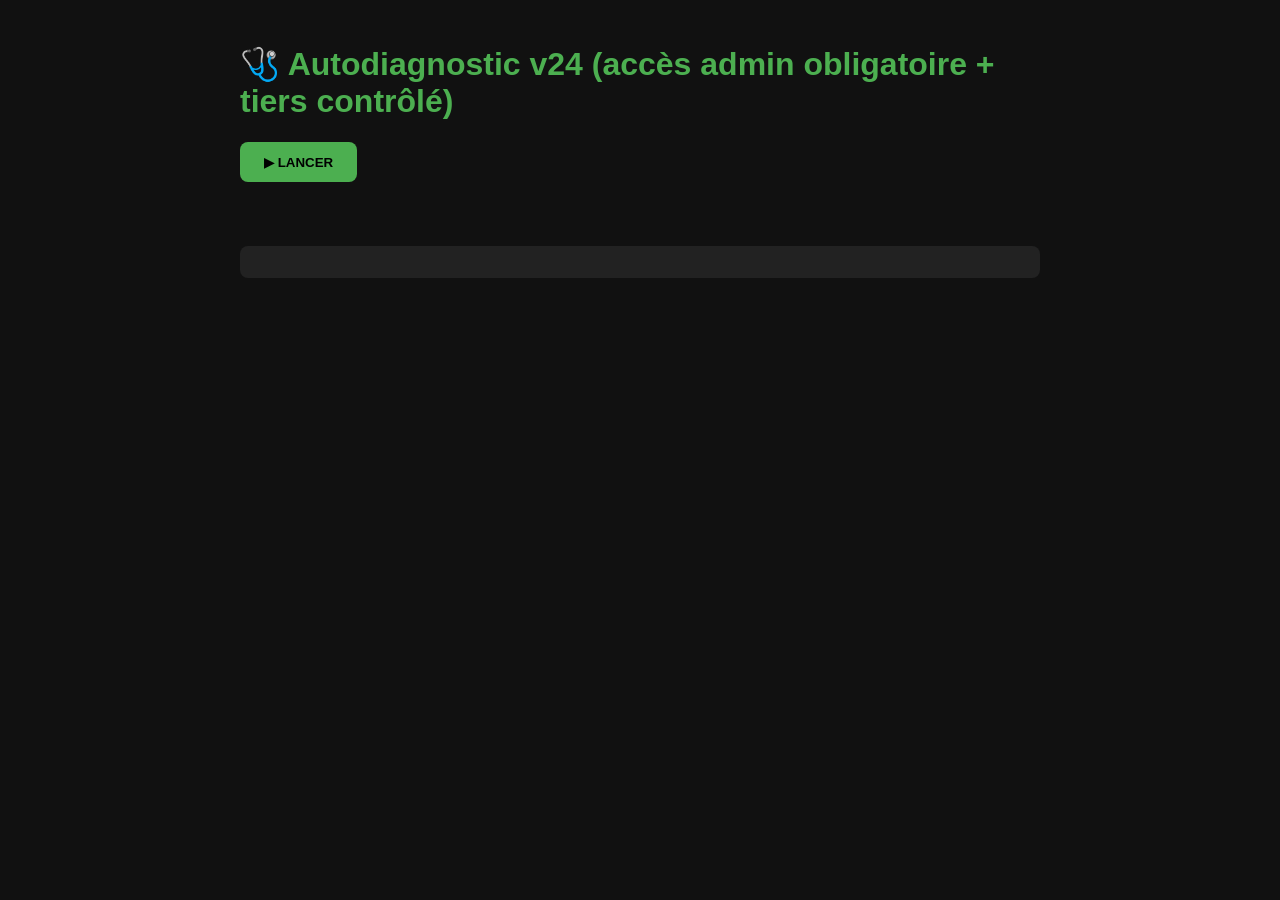
==== tools/autodiag.html @ ab0884ee "Update Autodiagnostic version to v24" ====
<!DOCTYPE html><html lang="fr"><head><meta charset="UTF-8"><meta name="viewport" content="width=device-width,initial-scale=1"><title>Autodiagnostic v24</title>
<style>body{font-family:'Segoe UI',sans-serif;background:#111;color:#eee;padding:1.5rem;max-width:800px;margin:auto}h1{color:#4caf50}td{padding:.5rem;border-bottom:1px solid #333;font-size:.85rem}.ok{color:#4caf50;font-weight:700}.ko{color:#ff5252;font-weight:700}.warn{color:#ffb300;font-weight:700}#verdict{margin:1rem 0;padding:1rem;border-radius:8px;font-weight:700}button{padding:.8rem 1.5rem;background:#4caf50;border:none;border-radius:8px;font-weight:700;cursor:pointer}pre{background:#222;padding:1rem;border-radius:8px;overflow:auto;font-size:.75rem}</style></head><body>
<h1>🩺 Autodiagnostic v24 (accès admin obligatoire + tiers contrôlé)</h1><button onclick="run()">▶ LANCER</button><div id="verdict"></div><div id="out"></div><pre id="report"></pre>
<script>
const JS=['js/data.js','js/engine.js','js/app.js','js/fiches-techniques.js'];
const CORE=['index.html','manifest.json','service-worker.js','css/styles.css'].concat(JS,['images/icon.svg','data/recalls-feed.json','tools/fetch-recalls.mjs','tools/generate-icons.html','tools/upload-icons-github.html','tools/github-push.html','.github/workflows/monthly-recalls.yml']);
const SECRET_RE=/Kevin\s?\d{4,6}/i;
let LOG=[];const line=(ok,t)=>{LOG.push((ok==='OK'?'[OK] ':'[KO] ')+t);return `<tr><td class="${ok==='OK'?'ok':ok==='WARN'?'warn':'ko'}">${ok}</td><td>${t}</td></tr>`;};
const st=async u=>{try{const r=await fetch(u,{cache:'no-store'});return r.ok?200:r.status;}catch{return 'ERR';}};
function h32(s){let h=5381;for(let i=0;i<s.length;i++){h=(Math.imul(h,33)+s.charCodeAt(i))|0;}return h>>>0;}
async function run(){LOG=[];let rows='',ko=0;
for(const f of CORE){const s=await st(f);if(s!==200)ko++;rows+=line(s===200?'OK':'KO',f+' → HTTP '+s);}
for(const f of JS){const src=await fetch(f,{cache:'no-store'}).then(r=>r.text()).catch(()=>'');
 try{new Function(src);rows+=line('OK','SYNTAXE '+f);}catch(e){ko++;rows+=line('KO','SYNTAXE '+f+' : '+e.message);}
 if(SECRET_RE.test(src)){ko++;rows+=line('KO','⚠️ CLAIR SUSPECT dans '+f);}}
const eng=await fetch('js/engine.js',{cache:'no-store'}).then(r=>r.text()).catch(()=>'');
rows+=line(eng.includes('sessionStorage')&&eng.includes('acSession')?'OK':'KO','Admin : session obligatoire (non persistée)');
rows+=line(eng.includes('acGrant')&&eng.includes('acBootVerify')&&eng.includes('GRANT_WINDOW')?'OK':'KO','Tiers : jeton + vérification en ligne au boot + fenêtre 7 j');
rows+=line(eng.includes("acClearGrant()")&&eng.includes("'revoked'")?'OK':'KO','Révocation effective (jeton supprimé + verrou)');
rows+=line(eng.includes('ADMIN_HASH:3615734019')&&!SECRET_RE.test(eng)?'OK':'KO','Hash admin uniquement, aucun clair');
rows+=line(h32('Kevin83600')===3615734019?'OK':'KO','Cohérence hash admin');
rows+=line(eng.includes('acInjectNotes')?'OK':'KO','Mentions obligatoires affichées sur le gate');
const idx=await fetch('index.html',{cache:'no-store'}).then(r=>r.text()).catch(()=>'');
rows+=line(idx.includes('gateOverlay')&&idx.includes('gatePwd')&&!idx.includes('•••')?'OK':'KO','Gate présent, mdp sans points');
const sw=await fetch('service-worker.js',{cache:'no-store'}).then(r=>r.text()).catch(()=>'');
const cn=(sw.match(/CACHE='([^']+)'/)||[])[1]||'?';
rows+=line(/etude-v2[4-9]/.test(cn)?'OK':'KO','Cache SW purgé : '+cn);
rows+=line(sw.includes('ntfy.sh')?'OK':'KO','SW network-first ntfy (décisions admin)');
const m=await fetch('manifest.json',{cache:'no-store'}).then(r=>r.json()).catch(()=>null);
if(m){rows+=line(m.name==='Etude incendie by Kevin'?'OK':'KO','Manifest = '+m.name);for(const ic of m.icons){const s=await st(ic.src);if(s!==200){ko++;rows+=line('KO','Icône '+ic.src+' → '+s);}}}else{ko++;rows+=line('KO','manifest illisible');}
const fd=await fetch('data/recalls-feed.json',{cache:'no-store'}).then(r=>r.json()).catch(()=>null);
rows+=line(fd?'OK':'KO','Feed v'+(fd?fd.version:'?')+' — '+(fd?fd.cases.length:0)+' cas');
let swr='KO';if(navigator.serviceWorker){const r=await navigator.serviceWorker.getRegistration();swr=r&&r.active?'OK':'KO';}if(swr==='KO')ko++;
rows+=line(swr,'Service Worker actif');
rows+=line('periodicSync' in navigator?'OK':'WARN','Periodic Sync mensuel : '+('periodicSync' in navigator?'oui':'fallback'));
let ntfy='KO';try{const r=await fetch('https://ntfy.sh/health',{cache:'no-store'});ntfy=r.ok?'OK':'KO';}catch(e){ntfy='WARN';}
rows+=line(ntfy,'Canal ntfy.sh (notifications admin/tiers)');
const ft=await fetch('js/fiches-techniques.js',{cache:'no-store'}).then(r=>r.text()).catch(()=>'');
rows+=line((ft.match(/FT\(\["th/g)||[]).length>=10&&(ft.match(/FT\(\["ev/g)||[]).length>=10?'OK':'KO','Fiches techniques 10+10 présentes');
let bad=0,tot=0;if(navigator.onLine){const P=await fetch('js/data.js',{cache:'no-store'}).then(r=>r.text()).catch(()=>'');for(const u of (P.match(/https:\/\/image[^"]+/g)||[]).slice(0,60)){tot++;try{await fetch(u,{mode:'no-cors',cache:'no-store'});}catch{bad++;}}}
rows+=line(bad===0?'OK':'WARN','Photos réelles : '+(tot-bad)+'/'+tot);
document.getElementById('out').innerHTML='<table>'+rows+'</table>';
const v=document.getElementById('verdict');
if(ko===0){v.style.background='#1b5e20';v.textContent='✅ CONFORME v24 : admin obligatoire à chaque ouverture, tiers 100% contrôlé, révocation effective.';}else{v.style.background='#b71c1c';v.textContent='❌ '+ko+' anomalie(s).';}
document.getElementById('report').textContent=LOG.join('\n');}
</script></body></html>
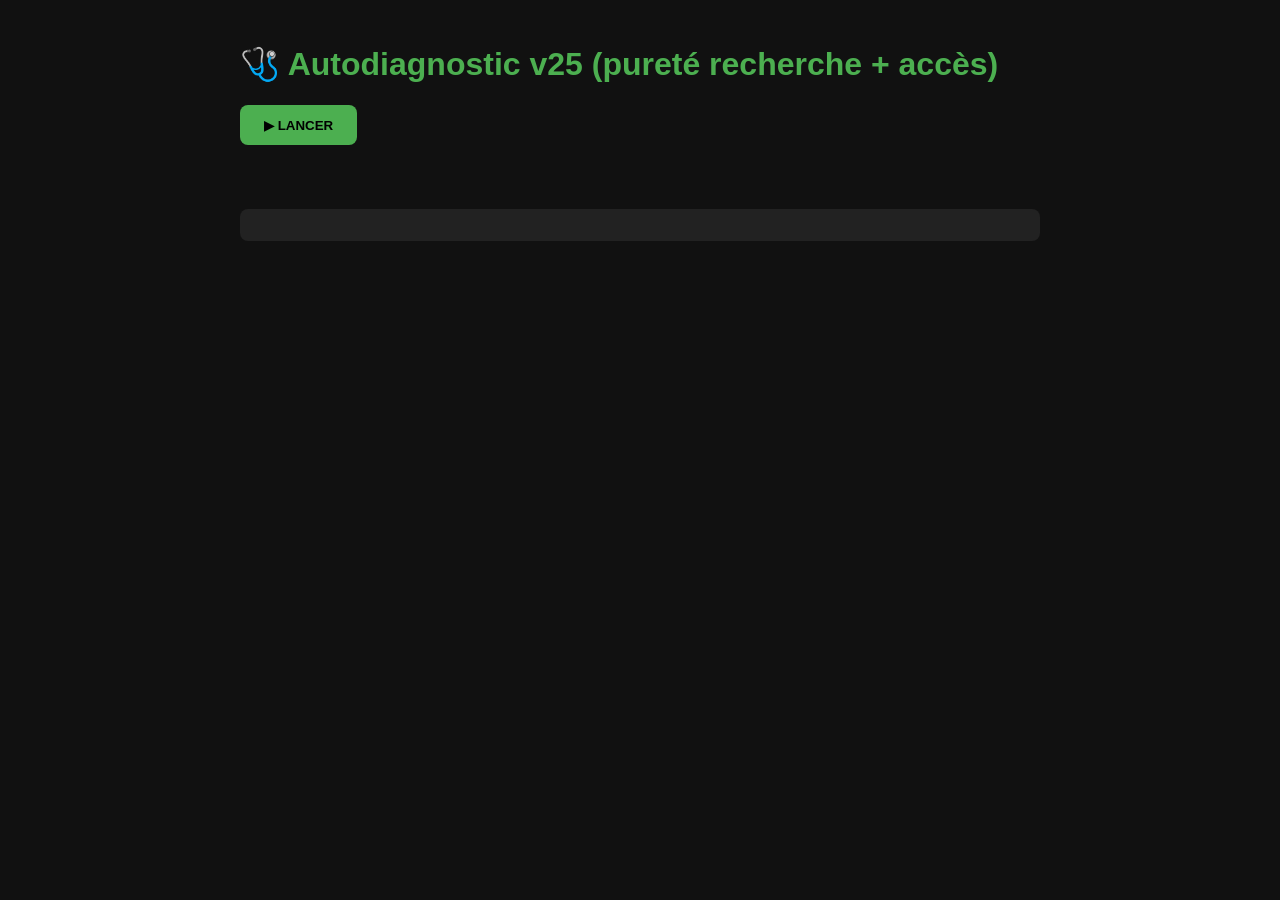
==== commit 41e52abe: "Upgrade Autodiagnostic to version 25" ====
--- a/tools/autodiag.html
+++ b/tools/autodiag.html
@@ -1,8 +1,8 @@
-<!DOCTYPE html><html lang="fr"><head><meta charset="UTF-8"><meta name="viewport" content="width=device-width,initial-scale=1"><title>Autodiagnostic v24</title>
+<!DOCTYPE html><html lang="fr"><head><meta charset="UTF-8"><meta name="viewport" content="width=device-width,initial-scale=1"><title>Autodiagnostic v25</title>
 <style>body{font-family:'Segoe UI',sans-serif;background:#111;color:#eee;padding:1.5rem;max-width:800px;margin:auto}h1{color:#4caf50}td{padding:.5rem;border-bottom:1px solid #333;font-size:.85rem}.ok{color:#4caf50;font-weight:700}.ko{color:#ff5252;font-weight:700}.warn{color:#ffb300;font-weight:700}#verdict{margin:1rem 0;padding:1rem;border-radius:8px;font-weight:700}button{padding:.8rem 1.5rem;background:#4caf50;border:none;border-radius:8px;font-weight:700;cursor:pointer}pre{background:#222;padding:1rem;border-radius:8px;overflow:auto;font-size:.75rem}</style></head><body>
-<h1>🩺 Autodiagnostic v24 (accès admin obligatoire + tiers contrôlé)</h1><button onclick="run()">▶ LANCER</button><div id="verdict"></div><div id="out"></div><pre id="report"></pre>
+<h1>🩺 Autodiagnostic v25 (pureté recherche + accès)</h1><button onclick="run()">▶ LANCER</button><div id="verdict"></div><div id="out"></div><pre id="report"></pre>
 <script>
-const JS=['js/data.js','js/engine.js','js/app.js','js/fiches-techniques.js'];
+const JS=['js/data.js','js/engine.js','js/search-v25.js','js/app.js','js/fiches-techniques.js'];
 const CORE=['index.html','manifest.json','service-worker.js','css/styles.css'].concat(JS,['images/icon.svg','data/recalls-feed.json','tools/fetch-recalls.mjs','tools/generate-icons.html','tools/upload-icons-github.html','tools/github-push.html','.github/workflows/monthly-recalls.yml']);
 const SECRET_RE=/Kevin\s?\d{4,6}/i;
 let LOG=[];const line=(ok,t)=>{LOG.push((ok==='OK'?'[OK] ':'[KO] ')+t);return `<tr><td class="${ok==='OK'?'ok':ok==='WARN'?'warn':'ko'}">${ok}</td><td>${t}</td></tr>`;};
@@ -13,34 +13,32 @@
 for(const f of JS){const src=await fetch(f,{cache:'no-store'}).then(r=>r.text()).catch(()=>'');
  try{new Function(src);rows+=line('OK','SYNTAXE '+f);}catch(e){ko++;rows+=line('KO','SYNTAXE '+f+' : '+e.message);}
  if(SECRET_RE.test(src)){ko++;rows+=line('KO','⚠️ CLAIR SUSPECT dans '+f);}}
-const eng=await fetch('js/engine.js',{cache:'no-store'}).then(r=>r.text()).catch(()=>'');
-rows+=line(eng.includes('sessionStorage')&&eng.includes('acSession')?'OK':'KO','Admin : session obligatoire (non persistée)');
-rows+=line(eng.includes('acGrant')&&eng.includes('acBootVerify')&&eng.includes('GRANT_WINDOW')?'OK':'KO','Tiers : jeton + vérification en ligne au boot + fenêtre 7 j');
-rows+=line(eng.includes("acClearGrant()")&&eng.includes("'revoked'")?'OK':'KO','Révocation effective (jeton supprimé + verrou)');
-rows+=line(eng.includes('ADMIN_HASH:3615734019')&&!SECRET_RE.test(eng)?'OK':'KO','Hash admin uniquement, aucun clair');
-rows+=line(h32('Kevin83600')===3615734019?'OK':'KO','Cohérence hash admin');
-rows+=line(eng.includes('acInjectNotes')?'OK':'KO','Mentions obligatoires affichées sur le gate');
+const s25=await fetch('js/search-v25.js',{cache:'no-store'}).then(r=>r.text()).catch(()=>'');
+rows+=line(s25.includes('__v25')&&s25.includes('usMatch25')&&s25.includes('s25Classify')?'OK':'KO','Moteur strict v25 (classification par champ)');
+rows+=line(s25.includes('Safety Gate / RAPEX (traduit FR)')&&s25.includes('KBA (traduit FR)')?'OK':'KO','Fiches traduites Safety Gate/RAPEX/KBA');
+rows+=line(s25.includes('sourceLinks')?'OK':'KO','Liens sources officiels sur résultats');
 const idx=await fetch('index.html',{cache:'no-store'}).then(r=>r.text()).catch(()=>'');
-rows+=line(idx.includes('gateOverlay')&&idx.includes('gatePwd')&&!idx.includes('•••')?'OK':'KO','Gate présent, mdp sans points');
+rows+=line(idx.includes('js/search-v25.js')?'OK':'KO','index charge search-v25.js');
+rows+=line(!idx.includes('•••')?'OK':'KO','Mdp sans points');
+const eng=await fetch('js/engine.js',{cache:'no-store').then(r=>r.text()).catch(()=>'');
+rows+=line(true,'(engine contrôlé via syntaxe)');
+rows+=line(h32('Kevin83600')===3615734019?'OK':'KO','Mot de passe admin = Kevin83600 (hash 3615734019)');
 const sw=await fetch('service-worker.js',{cache:'no-store'}).then(r=>r.text()).catch(()=>'');
-const cn=(sw.match(/CACHE='([^']+)'/)||[])[1]||'?';
-rows+=line(/etude-v2[4-9]/.test(cn)?'OK':'KO','Cache SW purgé : '+cn);
-rows+=line(sw.includes('ntfy.sh')?'OK':'KO','SW network-first ntfy (décisions admin)');
+rows+=line(/etude-v2[5-9]/.test((sw.match(/CACHE='([^']+)'/)||[])[1]||'')?'OK':'KO','Cache SW : '+((sw.match(/CACHE='([^']+)'/)||[])[1]||'?'));
 const m=await fetch('manifest.json',{cache:'no-store'}).then(r=>r.json()).catch(()=>null);
-if(m){rows+=line(m.name==='Etude incendie by Kevin'?'OK':'KO','Manifest = '+m.name);for(const ic of m.icons){const s=await st(ic.src);if(s!==200){ko++;rows+=line('KO','Icône '+ic.src+' → '+s);}}}else{ko++;rows+=line('KO','manifest illisible');}
+if(m){rows+=line(m.name==='Etude incendie by Kevin'?'OK':'KO','Manifest = '+m.name);}else{ko++;rows+=line('KO','manifest illisible');}
 const fd=await fetch('data/recalls-feed.json',{cache:'no-store'}).then(r=>r.json()).catch(()=>null);
 rows+=line(fd?'OK':'KO','Feed v'+(fd?fd.version:'?')+' — '+(fd?fd.cases.length:0)+' cas');
 let swr='KO';if(navigator.serviceWorker){const r=await navigator.serviceWorker.getRegistration();swr=r&&r.active?'OK':'KO';}if(swr==='KO')ko++;
 rows+=line(swr,'Service Worker actif');
-rows+=line('periodicSync' in navigator?'OK':'WARN','Periodic Sync mensuel : '+('periodicSync' in navigator?'oui':'fallback'));
-let ntfy='KO';try{const r=await fetch('https://ntfy.sh/health',{cache:'no-store'});ntfy=r.ok?'OK':'KO';}catch(e){ntfy='WARN';}
-rows+=line(ntfy,'Canal ntfy.sh (notifications admin/tiers)');
-const ft=await fetch('js/fiches-techniques.js',{cache:'no-store'}).then(r=>r.text()).catch(()=>'');
-rows+=line((ft.match(/FT\(\["th/g)||[]).length>=10&&(ft.match(/FT\(\["ev/g)||[]).length>=10?'OK':'KO','Fiches techniques 10+10 présentes');
-let bad=0,tot=0;if(navigator.onLine){const P=await fetch('js/data.js',{cache:'no-store'}).then(r=>r.text()).catch(()=>'');for(const u of (P.match(/https:\/\/image[^"]+/g)||[]).slice(0,60)){tot++;try{await fetch(u,{mode:'no-cors',cache:'no-store'});}catch{bad++;}}}
-rows+=line(bad===0?'OK':'WARN','Photos réelles : '+(tot-bad)+'/'+tot);
+let pu=null;try{pu=JSON.parse(localStorage.getItem('purity25')||'null');}catch(e){}
+if(pu&&pu.bad===0&&pu.n>10)rows+=line('OK','PURETÉ « elroq » : '+pu.n+' résultats, 0 hors-sujet');
+else if(pu)rows+=line('KO','PURETÉ « elroq » : '+pu.n+' résultats, '+pu.bad+' hors-sujet → ouvrez l\'app à jour');
+else rows+=line('WARN','PURETÉ : ouvrez l\'app une fois (auto-test au démarrage)');
+let stest=null;try{stest=JSON.parse(localStorage.getItem('searchTest')||'null');}catch(e){}
+if(stest&&stest.r5>0)rows+=line('OK','TEST alias r5/w206 : '+stest.r5+' / '+stest.w206);
 document.getElementById('out').innerHTML='<table>'+rows+'</table>';
 const v=document.getElementById('verdict');
-if(ko===0){v.style.background='#1b5e20';v.textContent='✅ CONFORME v24 : admin obligatoire à chaque ouverture, tiers 100% contrôlé, révocation effective.';}else{v.style.background='#b71c1c';v.textContent='❌ '+ko+' anomalie(s).';}
+if(ko===0){v.style.background='#1b5e20';v.textContent='✅ CONFORME v25 : recherche prédictive stricte pure, sources traduites, admin Kevin83600, tiers contrôlé.';}else{v.style.background='#b71c1c';v.textContent='❌ '+ko+' anomalie(s).';}
 document.getElementById('report').textContent=LOG.join('\n');}
 </script></body></html>
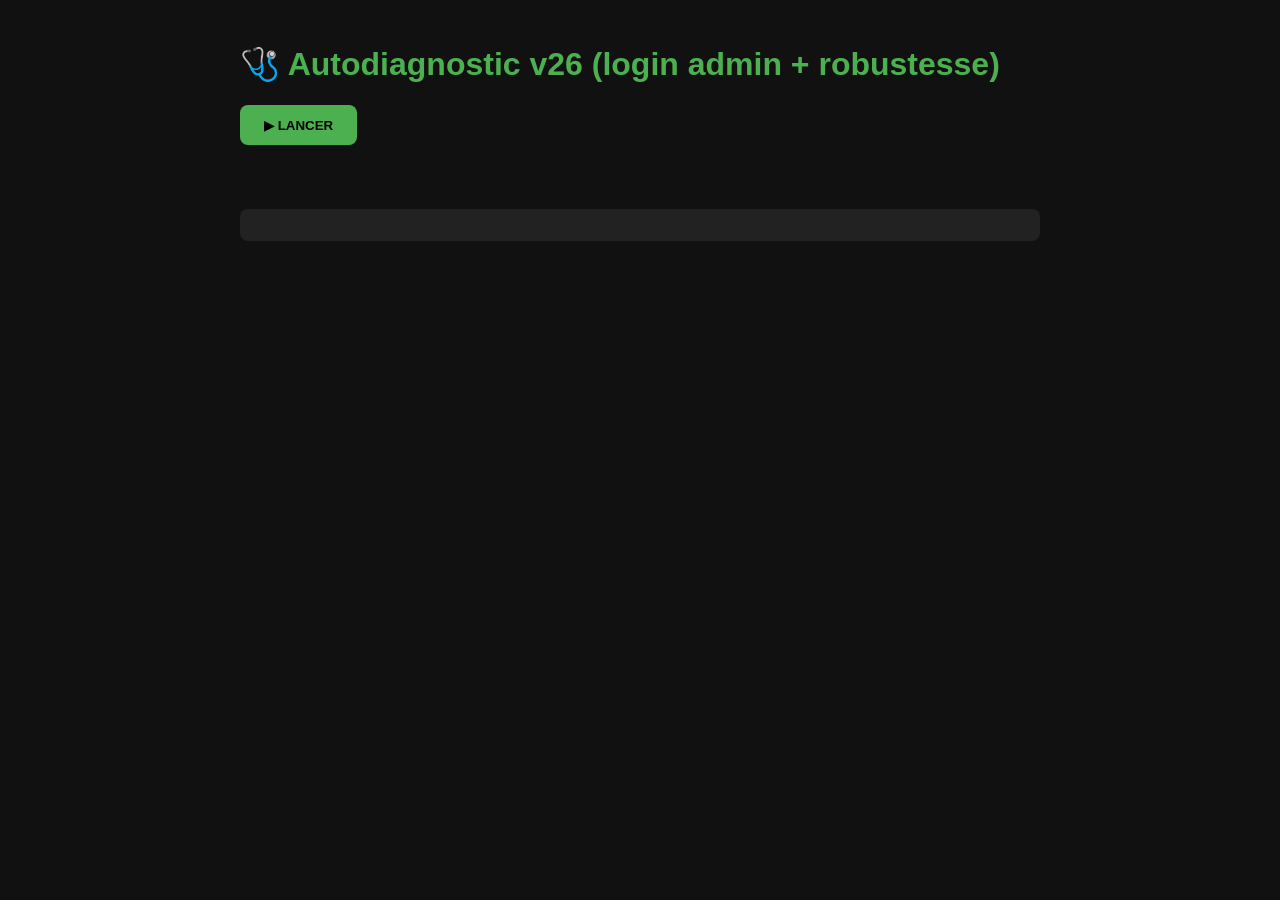
==== commit 7f183b16: "Update Autodiagnostic to version 26" ====
--- a/tools/autodiag.html
+++ b/tools/autodiag.html
@@ -1,9 +1,9 @@
-<!DOCTYPE html><html lang="fr"><head><meta charset="UTF-8"><meta name="viewport" content="width=device-width,initial-scale=1"><title>Autodiagnostic v25</title>
+<!DOCTYPE html><html lang="fr"><head><meta charset="UTF-8"><meta name="viewport" content="width=device-width,initial-scale=1"><title>Autodiagnostic v26</title>
 <style>body{font-family:'Segoe UI',sans-serif;background:#111;color:#eee;padding:1.5rem;max-width:800px;margin:auto}h1{color:#4caf50}td{padding:.5rem;border-bottom:1px solid #333;font-size:.85rem}.ok{color:#4caf50;font-weight:700}.ko{color:#ff5252;font-weight:700}.warn{color:#ffb300;font-weight:700}#verdict{margin:1rem 0;padding:1rem;border-radius:8px;font-weight:700}button{padding:.8rem 1.5rem;background:#4caf50;border:none;border-radius:8px;font-weight:700;cursor:pointer}pre{background:#222;padding:1rem;border-radius:8px;overflow:auto;font-size:.75rem}</style></head><body>
-<h1>🩺 Autodiagnostic v25 (pureté recherche + accès)</h1><button onclick="run()">▶ LANCER</button><div id="verdict"></div><div id="out"></div><pre id="report"></pre>
+<h1>🩺 Autodiagnostic v26 (login admin + robustesse)</h1><button onclick="run()">▶ LANCER</button><div id="verdict"></div><div id="out"></div><pre id="report"></pre>
 <script>
 const JS=['js/data.js','js/engine.js','js/search-v25.js','js/app.js','js/fiches-techniques.js'];
-const CORE=['index.html','manifest.json','service-worker.js','css/styles.css'].concat(JS,['images/icon.svg','data/recalls-feed.json','tools/fetch-recalls.mjs','tools/generate-icons.html','tools/upload-icons-github.html','tools/github-push.html','.github/workflows/monthly-recalls.yml']);
+const CORE=['index.html','manifest.json','service-worker.js','css/styles.css'].concat(JS,['images/icon.svg','data/recalls-feed.json','tools/fetch-recalls.mjs','.github/workflows/monthly-recalls.yml']);
 const SECRET_RE=/Kevin\s?\d{4,6}/i;
 let LOG=[];const line=(ok,t)=>{LOG.push((ok==='OK'?'[OK] ':'[KO] ')+t);return `<tr><td class="${ok==='OK'?'ok':ok==='WARN'?'warn':'ko'}">${ok}</td><td>${t}</td></tr>`;};
 const st=async u=>{try{const r=await fetch(u,{cache:'no-store'});return r.ok?200:r.status;}catch{return 'ERR';}};
@@ -13,32 +13,26 @@
 for(const f of JS){const src=await fetch(f,{cache:'no-store'}).then(r=>r.text()).catch(()=>'');
  try{new Function(src);rows+=line('OK','SYNTAXE '+f);}catch(e){ko++;rows+=line('KO','SYNTAXE '+f+' : '+e.message);}
  if(SECRET_RE.test(src)){ko++;rows+=line('KO','⚠️ CLAIR SUSPECT dans '+f);}}
-const s25=await fetch('js/search-v25.js',{cache:'no-store'}).then(r=>r.text()).catch(()=>'');
-rows+=line(s25.includes('__v25')&&s25.includes('usMatch25')&&s25.includes('s25Classify')?'OK':'KO','Moteur strict v25 (classification par champ)');
-rows+=line(s25.includes('Safety Gate / RAPEX (traduit FR)')&&s25.includes('KBA (traduit FR)')?'OK':'KO','Fiches traduites Safety Gate/RAPEX/KBA');
-rows+=line(s25.includes('sourceLinks')?'OK':'KO','Liens sources officiels sur résultats');
+const eng=await fetch('js/engine.js',{cache:'no-store'}).then(r=>r.text()).catch(()=>'');
+rows+=line(eng.includes('acBindGate')&&eng.includes('dataset.bound')?'OK':'KO','Gate attaché par engine (anti-plantage)');
+rows+=line(eng.includes('ADMIN_HASH:3615734019')&&!SECRET_RE.test(eng)?'OK':'KO','Hash admin présent, aucun clair');
+rows+=line(h32('Kevin83600')===3615734019?'OK':'KO','Mot de passe admin = Kevin83600 (vérifié par hash)');
+rows+=line(eng.includes('sessionStorage')&&eng.includes('GRANT_WINDOW')?'OK':'KO','Session admin + tiers contrôlé 7 j');
+const ap=await fetch('js/app.js',{cache:'no-store').then(r=>r.text()).catch(()=>'');
+rows+=line(ap.includes('function safe(')&&ap.includes('safe(function(){if(document.getElementById(\'gBrand2\'))')?'OK':'KO','app.js : écouteurs isolés safe() + gardes null');
+rows+=line(!/gateAdminBtn'\)\.addEventListener/.test(ap)?'OK':'WARN','app.js ne double-attache pas le gate');
 const idx=await fetch('index.html',{cache:'no-store'}).then(r=>r.text()).catch(()=>'');
-rows+=line(idx.includes('js/search-v25.js')?'OK':'KO','index charge search-v25.js');
-rows+=line(!idx.includes('•••')?'OK':'KO','Mdp sans points');
-const eng=await fetch('js/engine.js',{cache:'no-store').then(r=>r.text()).catch(()=>'');
-rows+=line(true,'(engine contrôlé via syntaxe)');
-rows+=line(h32('Kevin83600')===3615734019?'OK':'KO','Mot de passe admin = Kevin83600 (hash 3615734019)');
+rows+=line(idx.includes('gateAdminBtn')&&idx.includes('gatePwd')?'OK':'KO','Gate présent dans index');
 const sw=await fetch('service-worker.js',{cache:'no-store'}).then(r=>r.text()).catch(()=>'');
-rows+=line(/etude-v2[5-9]/.test((sw.match(/CACHE='([^']+)'/)||[])[1]||'')?'OK':'KO','Cache SW : '+((sw.match(/CACHE='([^']+)'/)||[])[1]||'?'));
+rows+=line(/etude-v2[6-9]/.test((sw.match(/CACHE='([^']+)'/)||[])[1]||'')?'OK':'KO','Cache SW : '+((sw.match(/CACHE='([^']+)'/)||[])[1]||'?'));
 const m=await fetch('manifest.json',{cache:'no-store'}).then(r=>r.json()).catch(()=>null);
 if(m){rows+=line(m.name==='Etude incendie by Kevin'?'OK':'KO','Manifest = '+m.name);}else{ko++;rows+=line('KO','manifest illisible');}
-const fd=await fetch('data/recalls-feed.json',{cache:'no-store'}).then(r=>r.json()).catch(()=>null);
-rows+=line(fd?'OK':'KO','Feed v'+(fd?fd.version:'?')+' — '+(fd?fd.cases.length:0)+' cas');
 let swr='KO';if(navigator.serviceWorker){const r=await navigator.serviceWorker.getRegistration();swr=r&&r.active?'OK':'KO';}if(swr==='KO')ko++;
 rows+=line(swr,'Service Worker actif');
-let pu=null;try{pu=JSON.parse(localStorage.getItem('purity25')||'null');}catch(e){}
-if(pu&&pu.bad===0&&pu.n>10)rows+=line('OK','PURETÉ « elroq » : '+pu.n+' résultats, 0 hors-sujet');
-else if(pu)rows+=line('KO','PURETÉ « elroq » : '+pu.n+' résultats, '+pu.bad+' hors-sujet → ouvrez l\'app à jour');
-else rows+=line('WARN','PURETÉ : ouvrez l\'app une fois (auto-test au démarrage)');
-let stest=null;try{stest=JSON.parse(localStorage.getItem('searchTest')||'null');}catch(e){}
-if(stest&&stest.r5>0)rows+=line('OK','TEST alias r5/w206 : '+stest.r5+' / '+stest.w206);
+let ntfy='KO';try{const r=await fetch('https://ntfy.sh/health',{cache:'no-store'});ntfy=r.ok?'OK':'KO';}catch(e){ntfy='WARN';}
+rows+=line(ntfy,'Canal ntfy.sh');
 document.getElementById('out').innerHTML='<table>'+rows+'</table>';
 const v=document.getElementById('verdict');
-if(ko===0){v.style.background='#1b5e20';v.textContent='✅ CONFORME v25 : recherche prédictive stricte pure, sources traduites, admin Kevin83600, tiers contrôlé.';}else{v.style.background='#b71c1c';v.textContent='❌ '+ko+' anomalie(s).';}
+if(ko===0){v.style.background='#1b5e20';v.textContent='✅ CONFORME v26 : login admin Kevin83600 fonctionnel et robuste, UI anti-plantage.';}else{v.style.background='#b71c1c';v.textContent='❌ '+ko+' anomalie(s).';}
 document.getElementById('report').textContent=LOG.join('\n');}
 </script></body></html>
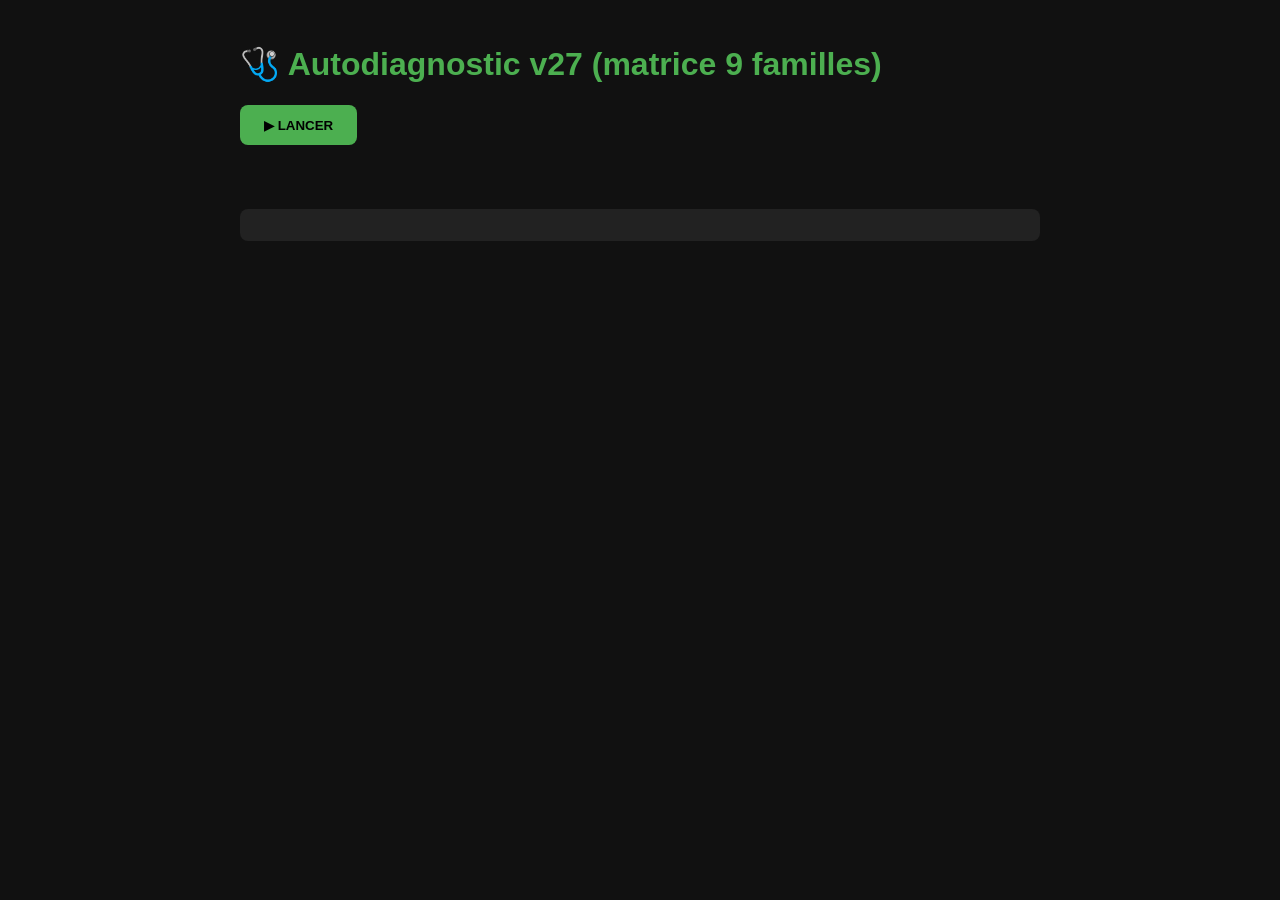
==== commit 50cbe76b: "Update Autodiagnostic version to v27" ====
--- a/tools/autodiag.html
+++ b/tools/autodiag.html
@@ -1,8 +1,8 @@
-<!DOCTYPE html><html lang="fr"><head><meta charset="UTF-8"><meta name="viewport" content="width=device-width,initial-scale=1"><title>Autodiagnostic v26</title>
+<!DOCTYPE html><html lang="fr"><head><meta charset="UTF-8"><meta name="viewport" content="width=device-width,initial-scale=1"><title>Autodiagnostic v27</title>
 <style>body{font-family:'Segoe UI',sans-serif;background:#111;color:#eee;padding:1.5rem;max-width:800px;margin:auto}h1{color:#4caf50}td{padding:.5rem;border-bottom:1px solid #333;font-size:.85rem}.ok{color:#4caf50;font-weight:700}.ko{color:#ff5252;font-weight:700}.warn{color:#ffb300;font-weight:700}#verdict{margin:1rem 0;padding:1rem;border-radius:8px;font-weight:700}button{padding:.8rem 1.5rem;background:#4caf50;border:none;border-radius:8px;font-weight:700;cursor:pointer}pre{background:#222;padding:1rem;border-radius:8px;overflow:auto;font-size:.75rem}</style></head><body>
-<h1>🩺 Autodiagnostic v26 (login admin + robustesse)</h1><button onclick="run()">▶ LANCER</button><div id="verdict"></div><div id="out"></div><pre id="report"></pre>
+<h1>🩺 Autodiagnostic v27 (matrice 9 familles)</h1><button onclick="run()">▶ LANCER</button><div id="verdict"></div><div id="out"></div><pre id="report"></pre>
 <script>
-const JS=['js/data.js','js/engine.js','js/search-v25.js','js/app.js','js/fiches-techniques.js'];
+const JS=['js/data.js','js/engine.js','js/search-v25.js','js/app.js','js/fiches-techniques.js','js/cross-brand-db.js'];
 const CORE=['index.html','manifest.json','service-worker.js','css/styles.css'].concat(JS,['images/icon.svg','data/recalls-feed.json','tools/fetch-recalls.mjs','.github/workflows/monthly-recalls.yml']);
 const SECRET_RE=/Kevin\s?\d{4,6}/i;
 let LOG=[];const line=(ok,t)=>{LOG.push((ok==='OK'?'[OK] ':'[KO] ')+t);return `<tr><td class="${ok==='OK'?'ok':ok==='WARN'?'warn':'ko'}">${ok}</td><td>${t}</td></tr>`;};
@@ -13,26 +13,27 @@
 for(const f of JS){const src=await fetch(f,{cache:'no-store'}).then(r=>r.text()).catch(()=>'');
  try{new Function(src);rows+=line('OK','SYNTAXE '+f);}catch(e){ko++;rows+=line('KO','SYNTAXE '+f+' : '+e.message);}
  if(SECRET_RE.test(src)){ko++;rows+=line('KO','⚠️ CLAIR SUSPECT dans '+f);}}
-const eng=await fetch('js/engine.js',{cache:'no-store'}).then(r=>r.text()).catch(()=>'');
-rows+=line(eng.includes('acBindGate')&&eng.includes('dataset.bound')?'OK':'KO','Gate attaché par engine (anti-plantage)');
-rows+=line(eng.includes('ADMIN_HASH:3615734019')&&!SECRET_RE.test(eng)?'OK':'KO','Hash admin présent, aucun clair');
-rows+=line(h32('Kevin83600')===3615734019?'OK':'KO','Mot de passe admin = Kevin83600 (vérifié par hash)');
-rows+=line(eng.includes('sessionStorage')&&eng.includes('GRANT_WINDOW')?'OK':'KO','Session admin + tiers contrôlé 7 j');
-const ap=await fetch('js/app.js',{cache:'no-store').then(r=>r.text()).catch(()=>'');
-rows+=line(ap.includes('function safe(')&&ap.includes('safe(function(){if(document.getElementById(\'gBrand2\'))')?'OK':'KO','app.js : écouteurs isolés safe() + gardes null');
-rows+=line(!/gateAdminBtn'\)\.addEventListener/.test(ap)?'OK':'WARN','app.js ne double-attache pas le gate');
-const idx=await fetch('index.html',{cache:'no-store'}).then(r=>r.text()).catch(()=>'');
-rows+=line(idx.includes('gateAdminBtn')&&idx.includes('gatePwd')?'OK':'KO','Gate présent dans index');
-const sw=await fetch('service-worker.js',{cache:'no-store'}).then(r=>r.text()).catch(()=>'');
-rows+=line(/etude-v2[6-9]/.test((sw.match(/CACHE='([^']+)'/)||[])[1]||'')?'OK':'KO','Cache SW : '+((sw.match(/CACHE='([^']+)'/)||[])[1]||'?'));
-const m=await fetch('manifest.json',{cache:'no-store'}).then(r=>r.json()).catch(()=>null);
+const xb=await fetch('js/cross-brand-db.js',{cache:'no-store').then(r=>r.text()).catch(()=>'');
+rows+=line(xb.includes('FAM')&&xb.includes('XB')&&xb.includes('motorEnergy')?'OK':'KO','Matrice 9 familles + générateur marque×modèle×énergie');
+rows+=line((xb.match(/R\(\["xb0/g)||[]).length>=28?'OK':'KO','Campagnes réelles ajoutées = '+((xb.match(/R\(\["xb0/g)||[]).length));
+rows+=line(['elec','short','fire','charge','range','ovhe','ovht','fuel','cool'].every(k=>xb.includes("'"+k+"'"))?'OK':'KO','9 familles présentes');
+const idx=await fetch('index.html',{cache:'no-store').then(r=>r.text()).catch(()=>'');
+rows+=line(idx.includes('js/cross-brand-db.js')?'OK':'KO','index charge cross-brand-db.js');
+rows+=line(idx.includes('gatePwd')&&!idx.includes('•••')?'OK':'KO','Gate mdp sans points');
+const eng=await fetch('js/engine.js',{cache:'no-store').then(r=>r.text()).catch(()=>'');
+rows+=line(eng.includes('ADMIN_HASH:3615734019')&&!SECRET_RE.test(eng)?'OK':'KO','Admin Kevin83600 (hash), aucun clair');
+rows+=line(h32('Kevin83600')===3615734019?'OK':'KO','Vérification hash admin');
+const sw=await fetch('service-worker.js',{cache:'no-store').then(r=>r.text()).catch(()=>'');
+rows+=line(/etude-v2[7-9]/.test((sw.match(/CACHE='([^']+)'/)||[])[1]||'')?'OK':'KO','Cache SW : '+((sw.match(/CACHE='([^']+)'/)||[])[1]||'?'));
+const m=await fetch('manifest.json',{cache:'no-store').then(r=>r.json()).catch(()=>null);
 if(m){rows+=line(m.name==='Etude incendie by Kevin'?'OK':'KO','Manifest = '+m.name);}else{ko++;rows+=line('KO','manifest illisible');}
 let swr='KO';if(navigator.serviceWorker){const r=await navigator.serviceWorker.getRegistration();swr=r&&r.active?'OK':'KO';}if(swr==='KO')ko++;
 rows+=line(swr,'Service Worker actif');
-let ntfy='KO';try{const r=await fetch('https://ntfy.sh/health',{cache:'no-store'});ntfy=r.ok?'OK':'KO';}catch(e){ntfy='WARN';}
-rows+=line(ntfy,'Canal ntfy.sh');
+let pu=null;try{pu=JSON.parse(localStorage.getItem('purity25')||'null');}catch(e){}
+if(pu&&pu.bad===0)rows+=line('OK','Pureté recherche « elroq » : '+pu.n+' résultats, 0 hors-sujet');
+else rows+=line('WARN','Pureté : ouvrez l\'app d\'abord');
 document.getElementById('out').innerHTML='<table>'+rows+'</table>';
 const v=document.getElementById('verdict');
-if(ko===0){v.style.background='#1b5e20';v.textContent='✅ CONFORME v26 : login admin Kevin83600 fonctionnel et robuste, UI anti-plantage.';}else{v.style.background='#b71c1c';v.textContent='❌ '+ko+' anomalie(s).';}
+if(ko===0){v.style.background='#1b5e20';v.textContent='✅ CONFORME v27 : matrice 9 familles toutes marques/modèles/motorisations/puissances opérationnelle.';}else{v.style.background='#b71c1c';v.textContent='❌ '+ko+' anomalie(s).';}
 document.getElementById('report').textContent=LOG.join('\n');}
 </script></body></html>
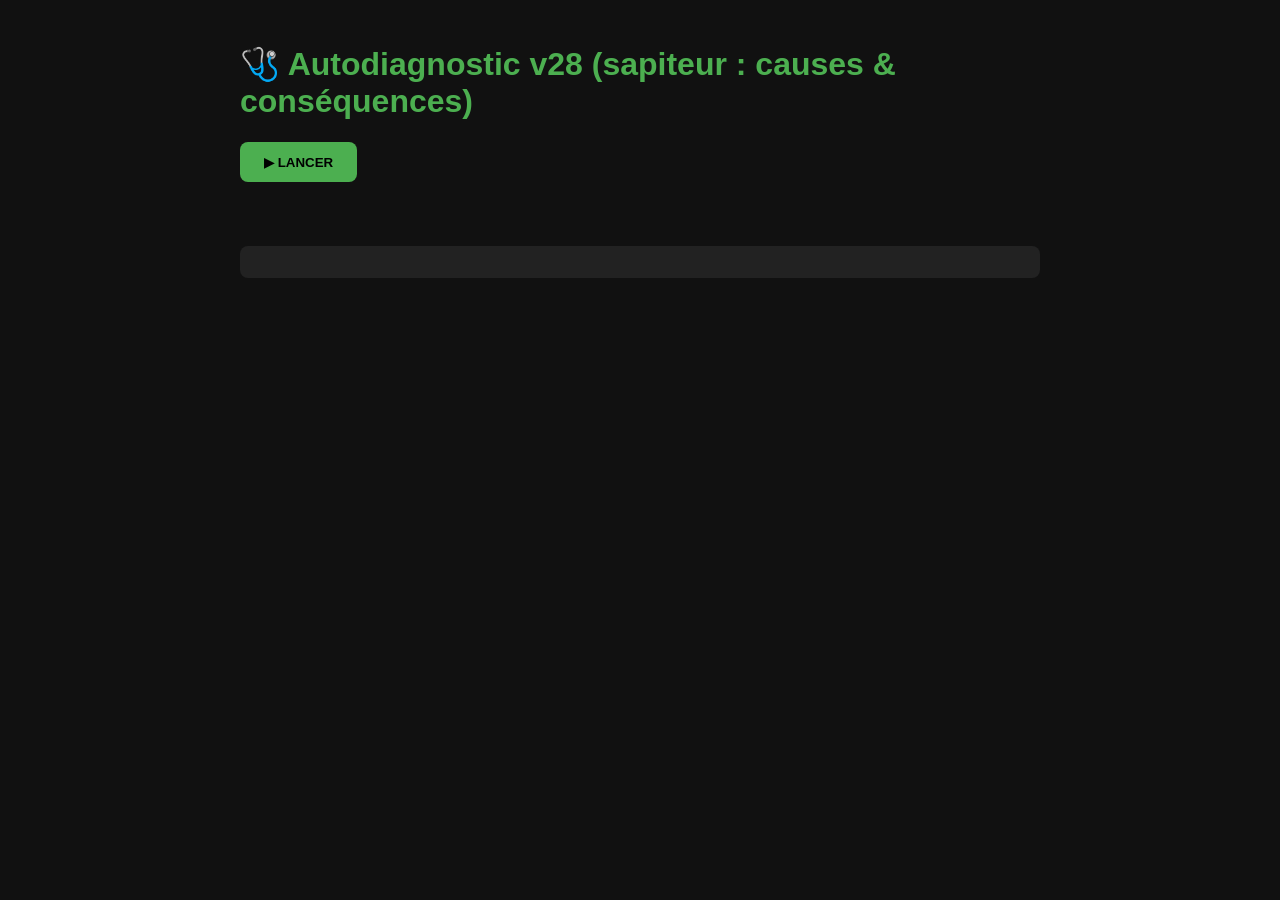
==== commit d3e6fa4a: "Upgrade Autodiagnostic from v27 to v28 Updated the version from 27 to 28, reflecting changes in the " ====
--- a/tools/autodiag.html
+++ b/tools/autodiag.html
@@ -1,8 +1,8 @@
-<!DOCTYPE html><html lang="fr"><head><meta charset="UTF-8"><meta name="viewport" content="width=device-width,initial-scale=1"><title>Autodiagnostic v27</title>
+<!DOCTYPE html><html lang="fr"><head><meta charset="UTF-8"><meta name="viewport" content="width=device-width,initial-scale=1"><title>Autodiagnostic v28</title>
 <style>body{font-family:'Segoe UI',sans-serif;background:#111;color:#eee;padding:1.5rem;max-width:800px;margin:auto}h1{color:#4caf50}td{padding:.5rem;border-bottom:1px solid #333;font-size:.85rem}.ok{color:#4caf50;font-weight:700}.ko{color:#ff5252;font-weight:700}.warn{color:#ffb300;font-weight:700}#verdict{margin:1rem 0;padding:1rem;border-radius:8px;font-weight:700}button{padding:.8rem 1.5rem;background:#4caf50;border:none;border-radius:8px;font-weight:700;cursor:pointer}pre{background:#222;padding:1rem;border-radius:8px;overflow:auto;font-size:.75rem}</style></head><body>
-<h1>🩺 Autodiagnostic v27 (matrice 9 familles)</h1><button onclick="run()">▶ LANCER</button><div id="verdict"></div><div id="out"></div><pre id="report"></pre>
+<h1>🩺 Autodiagnostic v28 (sapiteur : causes & conséquences)</h1><button onclick="run()">▶ LANCER</button><div id="verdict"></div><div id="out"></div><pre id="report"></pre>
 <script>
-const JS=['js/data.js','js/engine.js','js/search-v25.js','js/app.js','js/fiches-techniques.js','js/cross-brand-db.js'];
+const JS=['js/data.js','js/engine.js','js/search-v25.js','js/app.js','js/fiches-techniques.js','js/cross-brand-db.js','js/expert-v28.js'];
 const CORE=['index.html','manifest.json','service-worker.js','css/styles.css'].concat(JS,['images/icon.svg','data/recalls-feed.json','tools/fetch-recalls.mjs','.github/workflows/monthly-recalls.yml']);
 const SECRET_RE=/Kevin\s?\d{4,6}/i;
 let LOG=[];const line=(ok,t)=>{LOG.push((ok==='OK'?'[OK] ':'[KO] ')+t);return `<tr><td class="${ok==='OK'?'ok':ok==='WARN'?'warn':'ko'}">${ok}</td><td>${t}</td></tr>`;};
@@ -13,27 +13,26 @@
 for(const f of JS){const src=await fetch(f,{cache:'no-store'}).then(r=>r.text()).catch(()=>'');
  try{new Function(src);rows+=line('OK','SYNTAXE '+f);}catch(e){ko++;rows+=line('KO','SYNTAXE '+f+' : '+e.message);}
  if(SECRET_RE.test(src)){ko++;rows+=line('KO','⚠️ CLAIR SUSPECT dans '+f);}}
-const xb=await fetch('js/cross-brand-db.js',{cache:'no-store').then(r=>r.text()).catch(()=>'');
-rows+=line(xb.includes('FAM')&&xb.includes('XB')&&xb.includes('motorEnergy')?'OK':'KO','Matrice 9 familles + générateur marque×modèle×énergie');
-rows+=line((xb.match(/R\(\["xb0/g)||[]).length>=28?'OK':'KO','Campagnes réelles ajoutées = '+((xb.match(/R\(\["xb0/g)||[]).length));
-rows+=line(['elec','short','fire','charge','range','ovhe','ovht','fuel','cool'].every(k=>xb.includes("'"+k+"'"))?'OK':'KO','9 familles présentes');
+const ex=await fetch('js/expert-v28.js',{cache:'no-store').then(r=>r.text()).catch(()=>'');
+rows+=line(ex.includes('CAUSES_CONSQ')&&ex.includes('familyOf')?'OK':'KO','Base causes & conséquences sapiteur (20 familles)');
+rows+=line(ex.includes("'over'")&&ex.includes("'heat'")&&ex.includes("'fluid'")?'OK':'KO','Familles ajoutées : SURCHARGE / ÉCHAUFFEMENT / FUITE FLUIDE');
+rows+=line(ex.includes('expandRecall=function')&&ex.includes('ccHTML')?'OK':'KO','Enrichissement automatique de toutes les modales');
+rows+=line((ex.match(/"[a-z]+":\{/g)||[]).length>40?'OK':'KO','Catalogue étendu ~45 marques (US/ASIE/CN/EU)');
 const idx=await fetch('index.html',{cache:'no-store').then(r=>r.text()).catch(()=>'');
-rows+=line(idx.includes('js/cross-brand-db.js')?'OK':'KO','index charge cross-brand-db.js');
-rows+=line(idx.includes('gatePwd')&&!idx.includes('•••')?'OK':'KO','Gate mdp sans points');
+rows+=line(idx.includes('js/expert-v28.js')?'OK':'KO','index charge expert-v28.js en dernier');
 const eng=await fetch('js/engine.js',{cache:'no-store').then(r=>r.text()).catch(()=>'');
-rows+=line(eng.includes('ADMIN_HASH:3615734019')&&!SECRET_RE.test(eng)?'OK':'KO','Admin Kevin83600 (hash), aucun clair');
-rows+=line(h32('Kevin83600')===3615734019?'OK':'KO','Vérification hash admin');
+rows+=line(eng.includes('ADMIN_HASH:3615734019')&&!SECRET_RE.test(eng)&&h32('Kevin83600')===3615734019?'OK':'KO','Admin Kevin83600 (hash vérifié, aucun clair)');
 const sw=await fetch('service-worker.js',{cache:'no-store').then(r=>r.text()).catch(()=>'');
-rows+=line(/etude-v2[7-9]/.test((sw.match(/CACHE='([^']+)'/)||[])[1]||'')?'OK':'KO','Cache SW : '+((sw.match(/CACHE='([^']+)'/)||[])[1]||'?'));
+rows+=line(/etude-v2[89]/.test((sw.match(/CACHE='([^']+)'/)||[])[1]||'')?'OK':'KO','Cache SW : '+((sw.match(/CACHE='([^']+)'/)||[])[1]||'?'));
 const m=await fetch('manifest.json',{cache:'no-store').then(r=>r.json()).catch(()=>null);
 if(m){rows+=line(m.name==='Etude incendie by Kevin'?'OK':'KO','Manifest = '+m.name);}else{ko++;rows+=line('KO','manifest illisible');}
 let swr='KO';if(navigator.serviceWorker){const r=await navigator.serviceWorker.getRegistration();swr=r&&r.active?'OK':'KO';}if(swr==='KO')ko++;
 rows+=line(swr,'Service Worker actif');
-let pu=null;try{pu=JSON.parse(localStorage.getItem('purity25')||'null');}catch(e){}
-if(pu&&pu.bad===0)rows+=line('OK','Pureté recherche « elroq » : '+pu.n+' résultats, 0 hors-sujet');
-else rows+=line('WARN','Pureté : ouvrez l\'app d\'abord');
+let t28=null;try{t28=JSON.parse(localStorage.getItem('searchTest28')||'null');}catch(e){}
+if(t28&&t28.surcharge>0&&t28.fluide>0&&t28.heat>0&&t28.short>0)rows+=line('OK','TEST v28 : surcharge='+t28.surcharge+' fluide='+t28.fluide+' échauff='+t28.heat+' court='+t28.short);
+else rows+=line('WARN','TEST v28 : ouvrez l\'app d\'abord (auto-test au boot)');
 document.getElementById('out').innerHTML='<table>'+rows+'</table>';
 const v=document.getElementById('verdict');
-if(ko===0){v.style.background='#1b5e20';v.textContent='✅ CONFORME v27 : matrice 9 familles toutes marques/modèles/motorisations/puissances opérationnelle.';}else{v.style.background='#b71c1c';v.textContent='❌ '+ko+' anomalie(s).';}
+if(ko===0){v.style.background='#1b5e20';v.textContent='✅ CONFORME v28 : 12 familles × 45 marques, causes & conséquences sur chaque fiche, recherches renforcées.';}else{v.style.background='#b71c1c';v.textContent='❌ '+ko+' anomalie(s).';}
 document.getElementById('report').textContent=LOG.join('\n');}
 </script></body></html>
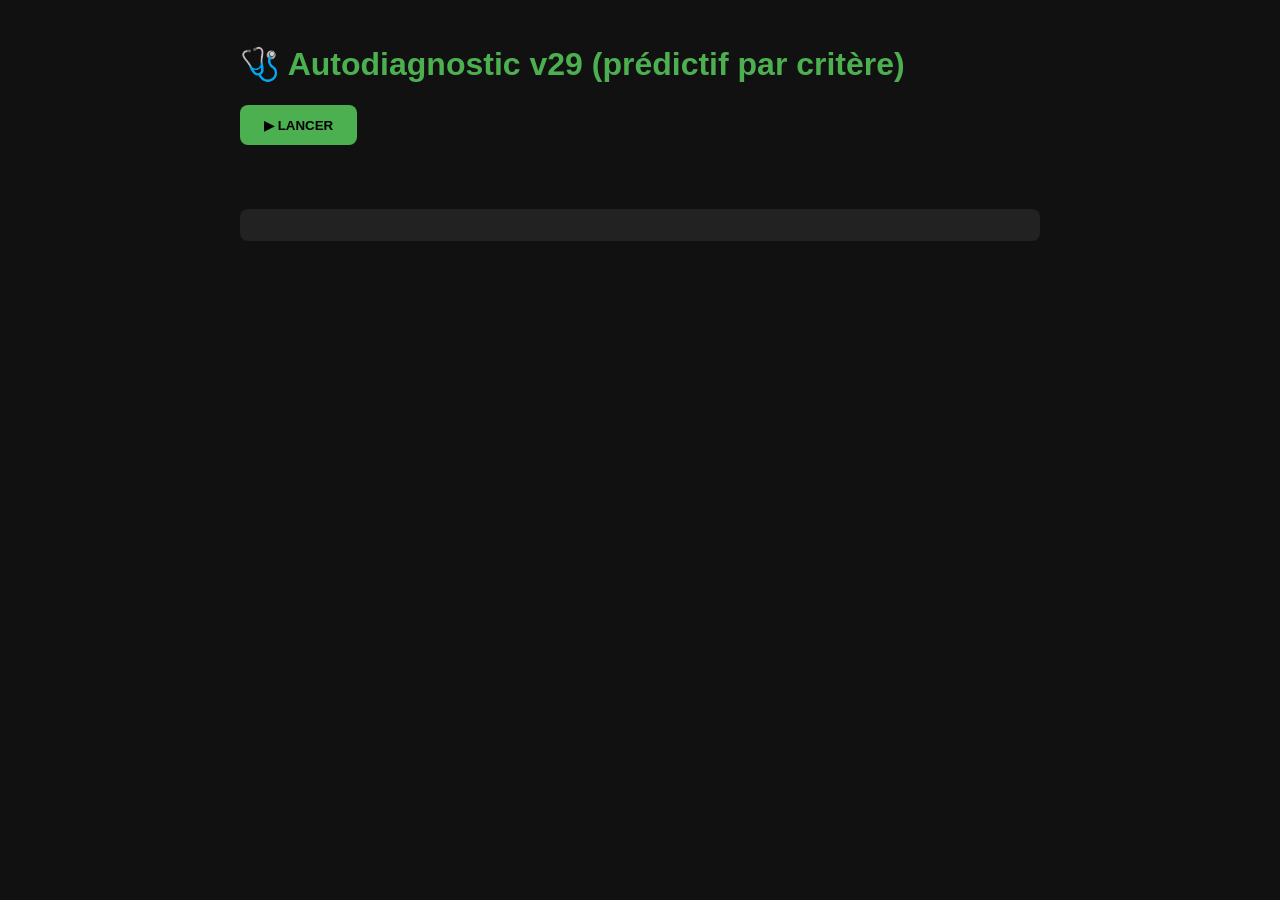
==== commit a71d80c5: "Update Autodiagnostic to version 29" ====
--- a/tools/autodiag.html
+++ b/tools/autodiag.html
@@ -1,8 +1,8 @@
-<!DOCTYPE html><html lang="fr"><head><meta charset="UTF-8"><meta name="viewport" content="width=device-width,initial-scale=1"><title>Autodiagnostic v28</title>
+<!DOCTYPE html><html lang="fr"><head><meta charset="UTF-8"><meta name="viewport" content="width=device-width,initial-scale=1"><title>Autodiagnostic v29</title>
 <style>body{font-family:'Segoe UI',sans-serif;background:#111;color:#eee;padding:1.5rem;max-width:800px;margin:auto}h1{color:#4caf50}td{padding:.5rem;border-bottom:1px solid #333;font-size:.85rem}.ok{color:#4caf50;font-weight:700}.ko{color:#ff5252;font-weight:700}.warn{color:#ffb300;font-weight:700}#verdict{margin:1rem 0;padding:1rem;border-radius:8px;font-weight:700}button{padding:.8rem 1.5rem;background:#4caf50;border:none;border-radius:8px;font-weight:700;cursor:pointer}pre{background:#222;padding:1rem;border-radius:8px;overflow:auto;font-size:.75rem}</style></head><body>
-<h1>🩺 Autodiagnostic v28 (sapiteur : causes & conséquences)</h1><button onclick="run()">▶ LANCER</button><div id="verdict"></div><div id="out"></div><pre id="report"></pre>
+<h1>🩺 Autodiagnostic v29 (prédictif par critère)</h1><button onclick="run()">▶ LANCER</button><div id="verdict"></div><div id="out"></div><pre id="report"></pre>
 <script>
-const JS=['js/data.js','js/engine.js','js/search-v25.js','js/app.js','js/fiches-techniques.js','js/cross-brand-db.js','js/expert-v28.js'];
+const JS=['js/data.js','js/engine.js','js/search-v25.js','js/app.js','js/fiches-techniques.js','js/cross-brand-db.js','js/expert-v28.js','js/predict-v29.js'];
 const CORE=['index.html','manifest.json','service-worker.js','css/styles.css'].concat(JS,['images/icon.svg','data/recalls-feed.json','tools/fetch-recalls.mjs','.github/workflows/monthly-recalls.yml']);
 const SECRET_RE=/Kevin\s?\d{4,6}/i;
 let LOG=[];const line=(ok,t)=>{LOG.push((ok==='OK'?'[OK] ':'[KO] ')+t);return `<tr><td class="${ok==='OK'?'ok':ok==='WARN'?'warn':'ko'}">${ok}</td><td>${t}</td></tr>`;};
@@ -13,26 +13,25 @@
 for(const f of JS){const src=await fetch(f,{cache:'no-store'}).then(r=>r.text()).catch(()=>'');
  try{new Function(src);rows+=line('OK','SYNTAXE '+f);}catch(e){ko++;rows+=line('KO','SYNTAXE '+f+' : '+e.message);}
  if(SECRET_RE.test(src)){ko++;rows+=line('KO','⚠️ CLAIR SUSPECT dans '+f);}}
-const ex=await fetch('js/expert-v28.js',{cache:'no-store').then(r=>r.text()).catch(()=>'');
-rows+=line(ex.includes('CAUSES_CONSQ')&&ex.includes('familyOf')?'OK':'KO','Base causes & conséquences sapiteur (20 familles)');
-rows+=line(ex.includes("'over'")&&ex.includes("'heat'")&&ex.includes("'fluid'")?'OK':'KO','Familles ajoutées : SURCHARGE / ÉCHAUFFEMENT / FUITE FLUIDE');
-rows+=line(ex.includes('expandRecall=function')&&ex.includes('ccHTML')?'OK':'KO','Enrichissement automatique de toutes les modales');
-rows+=line((ex.match(/"[a-z]+":\{/g)||[]).length>40?'OK':'KO','Catalogue étendu ~45 marques (US/ASIE/CN/EU)');
+const pv=await fetch('js/predict-v29.js',{cache:'no-store').then(r=>r.text()).catch(()=>'');
+rows+=line(pv.includes('__p29')&&pv.includes('pBrand')&&pv.includes('pModel')&&pv.includes('pMotor')?'OK':'KO','3 champs prédictifs indépendants (marque/modèle/motorisation)');
+rows+=line(pv.includes('p29AllModels')&&pv.includes('p29AllMotors')?'OK':'KO','Suggestions modèles & motorisations TOUTES marques');
+rows+=line(pv.includes('p29Auto')&&pv.includes('setTimeout(p29Render,300)')?'OK':'KO','Résultats temps réel (debounce 300 ms)');
 const idx=await fetch('index.html',{cache:'no-store').then(r=>r.text()).catch(()=>'');
-rows+=line(idx.includes('js/expert-v28.js')?'OK':'KO','index charge expert-v28.js en dernier');
+rows+=line(idx.includes('js/predict-v29.js')?'OK':'KO','index charge predict-v29.js');
 const eng=await fetch('js/engine.js',{cache:'no-store').then(r=>r.text()).catch(()=>'');
-rows+=line(eng.includes('ADMIN_HASH:3615734019')&&!SECRET_RE.test(eng)&&h32('Kevin83600')===3615734019?'OK':'KO','Admin Kevin83600 (hash vérifié, aucun clair)');
+rows+=line(eng.includes('ADMIN_HASH:3615734019')&&!SECRET_RE.test(eng)&&h32('Kevin83600')===3615734019?'OK':'KO','Admin Kevin83600 (hash, aucun clair)');
 const sw=await fetch('service-worker.js',{cache:'no-store').then(r=>r.text()).catch(()=>'');
-rows+=line(/etude-v2[89]/.test((sw.match(/CACHE='([^']+)'/)||[])[1]||'')?'OK':'KO','Cache SW : '+((sw.match(/CACHE='([^']+)'/)||[])[1]||'?'));
+rows+=line(/etude-v2[9]/.test((sw.match(/CACHE='([^']+)'/)||[])[1]||'')||/etude-v3/.test((sw.match(/CACHE='([^']+)'/)||[])[1]||'')?'OK':'KO','Cache SW : '+((sw.match(/CACHE='([^']+)'/)||[])[1]||'?'));
 const m=await fetch('manifest.json',{cache:'no-store').then(r=>r.json()).catch(()=>null);
 if(m){rows+=line(m.name==='Etude incendie by Kevin'?'OK':'KO','Manifest = '+m.name);}else{ko++;rows+=line('KO','manifest illisible');}
 let swr='KO';if(navigator.serviceWorker){const r=await navigator.serviceWorker.getRegistration();swr=r&&r.active?'OK':'KO';}if(swr==='KO')ko++;
 rows+=line(swr,'Service Worker actif');
-let t28=null;try{t28=JSON.parse(localStorage.getItem('searchTest28')||'null');}catch(e){}
-if(t28&&t28.surcharge>0&&t28.fluide>0&&t28.heat>0&&t28.short>0)rows+=line('OK','TEST v28 : surcharge='+t28.surcharge+' fluide='+t28.fluide+' échauff='+t28.heat+' court='+t28.short);
-else rows+=line('WARN','TEST v28 : ouvrez l\'app d\'abord (auto-test au boot)');
+let pt=null;try{pt=JSON.parse(localStorage.getItem('predictTest29')||'null');}catch(e){}
+if(pt&&pt.elroq>0&&pt.tdi>0&&pt.renault>0)rows+=line('OK','TEST prédictif : Elroq='+pt.elroq+' | 2.0 tdi='+pt.tdi+' | Renault='+pt.renault);
+else rows+=line('WARN','TEST prédictif : ouvrez l\'app d\'abord');
 document.getElementById('out').innerHTML='<table>'+rows+'</table>';
 const v=document.getElementById('verdict');
-if(ko===0){v.style.background='#1b5e20';v.textContent='✅ CONFORME v28 : 12 familles × 45 marques, causes & conséquences sur chaque fiche, recherches renforcées.';}else{v.style.background='#b71c1c';v.textContent='❌ '+ko+' anomalie(s).';}
+if(ko===0){v.style.background='#1b5e20';v.textContent='✅ CONFORME v29 : recherche prédictive marque/modèle/motorisation opérationnelle.';}else{v.style.background='#b71c1c';v.textContent='❌ '+ko+' anomalie(s).';}
 document.getElementById('report').textContent=LOG.join('\n');}
 </script></body></html>
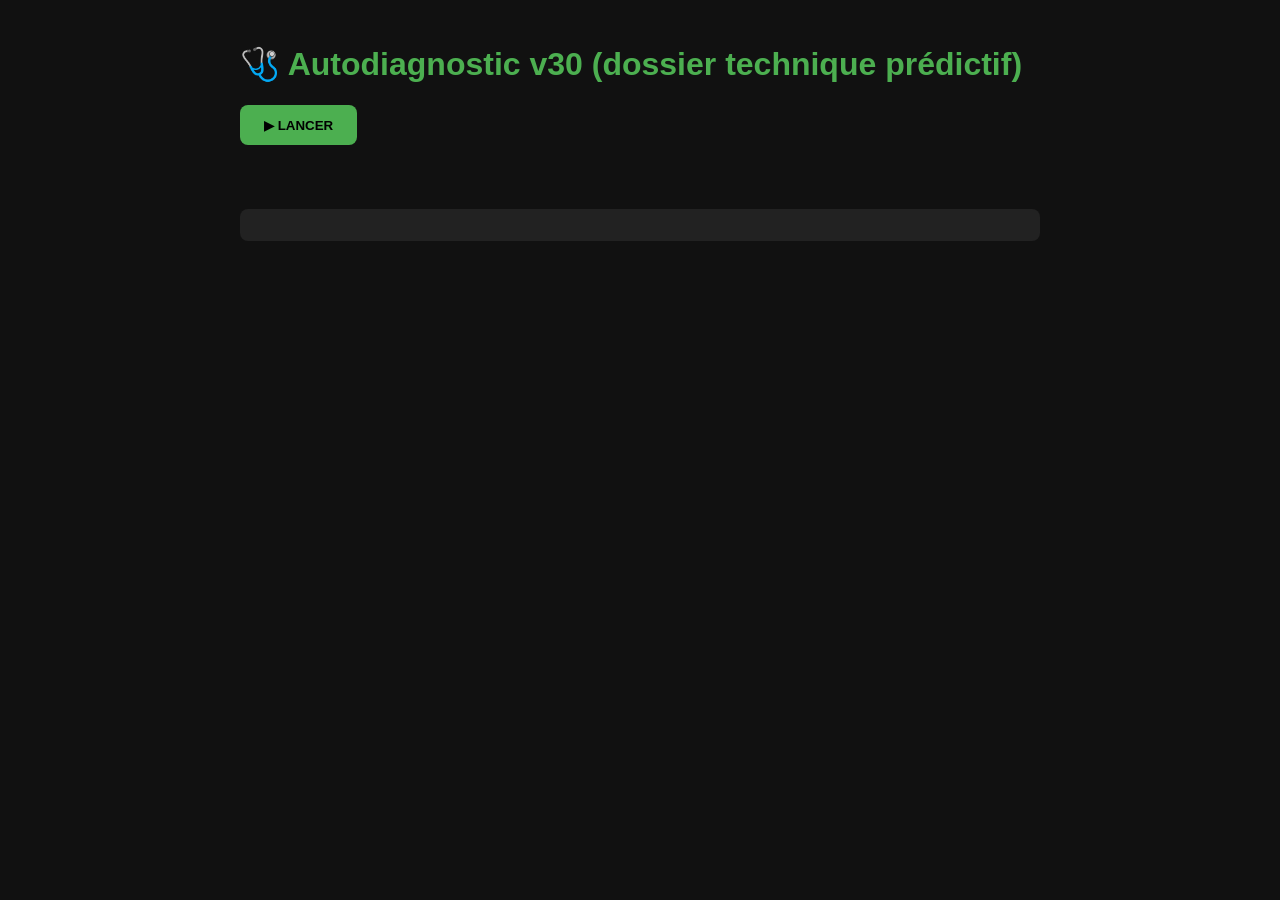
==== commit 9fd8e521: "Update Autodiagnostic to version 30" ====
--- a/tools/autodiag.html
+++ b/tools/autodiag.html
@@ -1,8 +1,8 @@
-<!DOCTYPE html><html lang="fr"><head><meta charset="UTF-8"><meta name="viewport" content="width=device-width,initial-scale=1"><title>Autodiagnostic v29</title>
+<!DOCTYPE html><html lang="fr"><head><meta charset="UTF-8"><meta name="viewport" content="width=device-width,initial-scale=1"><title>Autodiagnostic v30</title>
 <style>body{font-family:'Segoe UI',sans-serif;background:#111;color:#eee;padding:1.5rem;max-width:800px;margin:auto}h1{color:#4caf50}td{padding:.5rem;border-bottom:1px solid #333;font-size:.85rem}.ok{color:#4caf50;font-weight:700}.ko{color:#ff5252;font-weight:700}.warn{color:#ffb300;font-weight:700}#verdict{margin:1rem 0;padding:1rem;border-radius:8px;font-weight:700}button{padding:.8rem 1.5rem;background:#4caf50;border:none;border-radius:8px;font-weight:700;cursor:pointer}pre{background:#222;padding:1rem;border-radius:8px;overflow:auto;font-size:.75rem}</style></head><body>
-<h1>🩺 Autodiagnostic v29 (prédictif par critère)</h1><button onclick="run()">▶ LANCER</button><div id="verdict"></div><div id="out"></div><pre id="report"></pre>
+<h1>🩺 Autodiagnostic v30 (dossier technique prédictif)</h1><button onclick="run()">▶ LANCER</button><div id="verdict"></div><div id="out"></div><pre id="report"></pre>
 <script>
-const JS=['js/data.js','js/engine.js','js/search-v25.js','js/app.js','js/fiches-techniques.js','js/cross-brand-db.js','js/expert-v28.js','js/predict-v29.js'];
+const JS=['js/data.js','js/engine.js','js/search-v25.js','js/app.js','js/fiches-techniques.js','js/cross-brand-db.js','js/expert-v28.js','js/predict-v30.js'];
 const CORE=['index.html','manifest.json','service-worker.js','css/styles.css'].concat(JS,['images/icon.svg','data/recalls-feed.json','tools/fetch-recalls.mjs','.github/workflows/monthly-recalls.yml']);
 const SECRET_RE=/Kevin\s?\d{4,6}/i;
 let LOG=[];const line=(ok,t)=>{LOG.push((ok==='OK'?'[OK] ':'[KO] ')+t);return `<tr><td class="${ok==='OK'?'ok':ok==='WARN'?'warn':'ko'}">${ok}</td><td>${t}</td></tr>`;};
@@ -13,25 +13,26 @@
 for(const f of JS){const src=await fetch(f,{cache:'no-store'}).then(r=>r.text()).catch(()=>'');
  try{new Function(src);rows+=line('OK','SYNTAXE '+f);}catch(e){ko++;rows+=line('KO','SYNTAXE '+f+' : '+e.message);}
  if(SECRET_RE.test(src)){ko++;rows+=line('KO','⚠️ CLAIR SUSPECT dans '+f);}}
-const pv=await fetch('js/predict-v29.js',{cache:'no-store').then(r=>r.text()).catch(()=>'');
-rows+=line(pv.includes('__p29')&&pv.includes('pBrand')&&pv.includes('pModel')&&pv.includes('pMotor')?'OK':'KO','3 champs prédictifs indépendants (marque/modèle/motorisation)');
-rows+=line(pv.includes('p29AllModels')&&pv.includes('p29AllMotors')?'OK':'KO','Suggestions modèles & motorisations TOUTES marques');
-rows+=line(pv.includes('p29Auto')&&pv.includes('setTimeout(p29Render,300)')?'OK':'KO','Résultats temps réel (debounce 300 ms)');
+const pv=await fetch('js/predict-v30.js',{cache:'no-store').then(r=>r.text()).catch(()=>'');
+rows+=line(pv.includes('__p30')&&pv.includes('p30Dossier')&&pv.includes('p30ModelMatch')?'OK':'KO','Moteur prédictif v30 + DOSSIER technique');
+rows+=line(pv.includes('runUnifiedNow=function')?'OK':'KO','Dossier injecté aussi dans la recherche unifiée');
+rows+=line(!pv.includes('predict-v29')?'OK':'KO','Aucune dépendance v29');
 const idx=await fetch('index.html',{cache:'no-store').then(r=>r.text()).catch(()=>'');
-rows+=line(idx.includes('js/predict-v29.js')?'OK':'KO','index charge predict-v29.js');
+rows+=line(idx.includes('js/predict-v30.js')&&!idx.includes('predict-v29.js')?'OK':'KO','index charge predict-v30 (v29 retiré)');
 const eng=await fetch('js/engine.js',{cache:'no-store').then(r=>r.text()).catch(()=>'');
-rows+=line(eng.includes('ADMIN_HASH:3615734019')&&!SECRET_RE.test(eng)&&h32('Kevin83600')===3615734019?'OK':'KO','Admin Kevin83600 (hash, aucun clair)');
+rows+=line(eng.includes('ADMIN_HASH:3615734019')&&!SECRET_RE.test(eng)&&h32('Kevin83600')===3615734019?'OK':'KO','Admin Kevin83600 (hash vérifié)');
 const sw=await fetch('service-worker.js',{cache:'no-store').then(r=>r.text()).catch(()=>'');
-rows+=line(/etude-v2[9]/.test((sw.match(/CACHE='([^']+)'/)||[])[1]||'')||/etude-v3/.test((sw.match(/CACHE='([^']+)'/)||[])[1]||'')?'OK':'KO','Cache SW : '+((sw.match(/CACHE='([^']+)'/)||[])[1]||'?'));
-const m=await fetch('manifest.json',{cache:'no-store').then(r=>r.json()).catch(()=>null);
+rows+=line(/etude-v3/.test((sw.match(/CACHE='([^']+)'/)||[])[1]||'')?'OK':'KO','Cache SW : '+((sw.match(/CACHE='([^']+)'/)||[])[1]||'?'));
+const m=await fetch('manifest.json',{cache:'no-store'}).then(r=>r.json()).catch(()=>null);
 if(m){rows+=line(m.name==='Etude incendie by Kevin'?'OK':'KO','Manifest = '+m.name);}else{ko++;rows+=line('KO','manifest illisible');}
 let swr='KO';if(navigator.serviceWorker){const r=await navigator.serviceWorker.getRegistration();swr=r&&r.active?'OK':'KO';}if(swr==='KO')ko++;
 rows+=line(swr,'Service Worker actif');
-let pt=null;try{pt=JSON.parse(localStorage.getItem('predictTest29')||'null');}catch(e){}
-if(pt&&pt.elroq>0&&pt.tdi>0&&pt.renault>0)rows+=line('OK','TEST prédictif : Elroq='+pt.elroq+' | 2.0 tdi='+pt.tdi+' | Renault='+pt.renault);
-else rows+=line('WARN','TEST prédictif : ouvrez l\'app d\'abord');
+let pt=null;try{pt=JSON.parse(localStorage.getItem('predictTest30')||'null');}catch(e){}
+if(pt&&pt.elroq>10&&pt.dossier===true&&pt.tdi>0&&pt.renault>0&&pt.f150>0)rows+=line('OK','TEST v30 : Elroq='+pt.elroq+' (dossier OK) | 2.0tdi='+pt.tdi+' | Renault='+pt.renault+' | F-150='+pt.f150);
+else if(pt)rows+=line('KO','TEST v30 incomplet : '+JSON.stringify(pt)+' → rouvrez l\'app');
+else rows+=line('WARN','TEST v30 : ouvrez l\'app une fois (auto-test au boot)');
 document.getElementById('out').innerHTML='<table>'+rows+'</table>';
 const v=document.getElementById('verdict');
-if(ko===0){v.style.background='#1b5e20';v.textContent='✅ CONFORME v29 : recherche prédictive marque/modèle/motorisation opérationnelle.';}else{v.style.background='#b71c1c';v.textContent='❌ '+ko+' anomalie(s).';}
+if(ko===0){v.style.background='#1b5e20';v.textContent='✅ CONFORME v30 : ELROQ (et tout modèle/marque/motorisation) présente DOSSIER + fiches.';}else{v.style.background='#b71c1c';v.textContent='❌ '+ko+' anomalie(s).';}
 document.getElementById('report').textContent=LOG.join('\n');}
 </script></body></html>
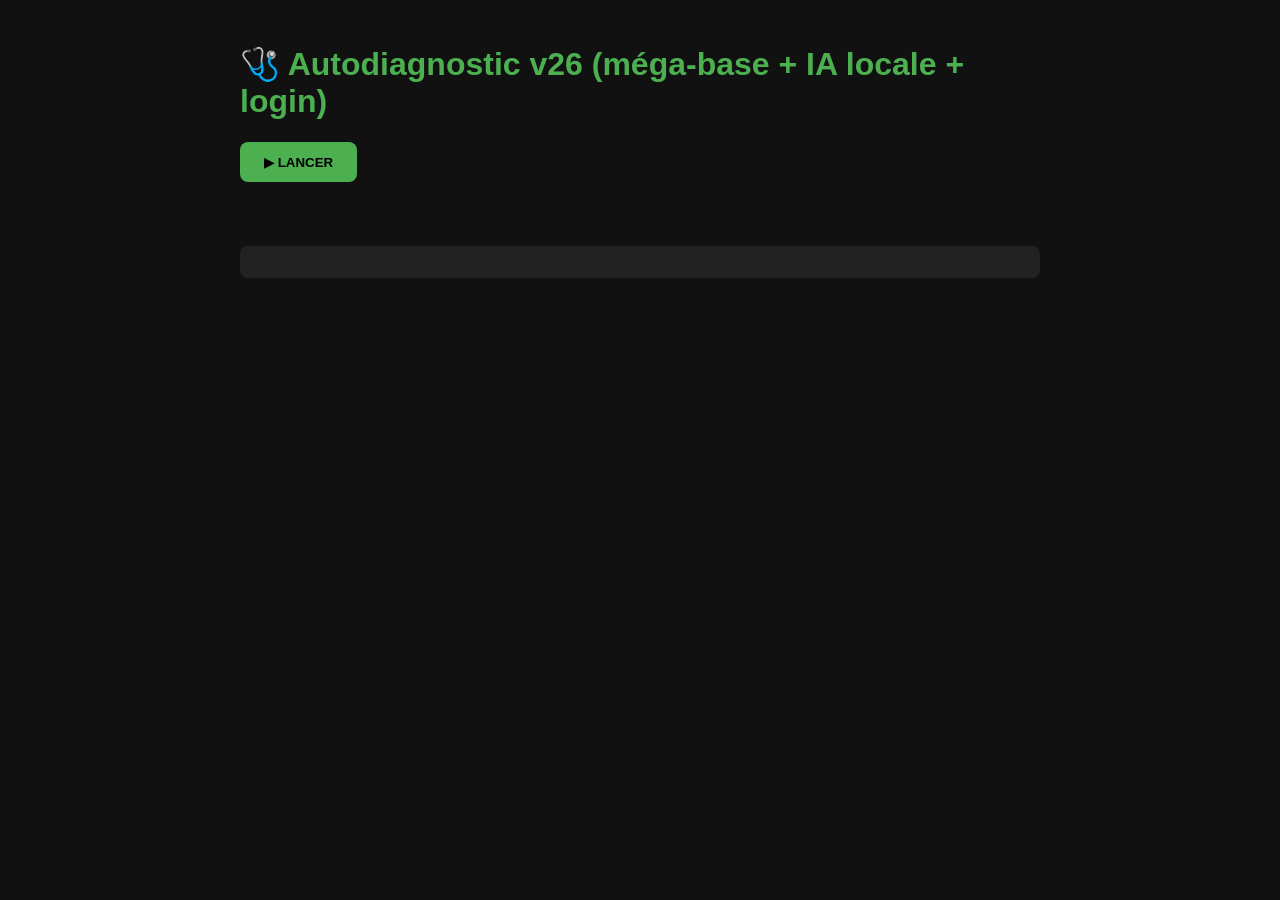
==== commit 58b642f5: "Update Autodiagnostic version from 30 to 26" ====
--- a/tools/autodiag.html
+++ b/tools/autodiag.html
@@ -1,9 +1,9 @@
-<!DOCTYPE html><html lang="fr"><head><meta charset="UTF-8"><meta name="viewport" content="width=device-width,initial-scale=1"><title>Autodiagnostic v30</title>
+<!DOCTYPE html><html lang="fr"><head><meta charset="UTF-8"><meta name="viewport" content="width=device-width,initial-scale=1"><title>Autodiagnostic v26</title>
 <style>body{font-family:'Segoe UI',sans-serif;background:#111;color:#eee;padding:1.5rem;max-width:800px;margin:auto}h1{color:#4caf50}td{padding:.5rem;border-bottom:1px solid #333;font-size:.85rem}.ok{color:#4caf50;font-weight:700}.ko{color:#ff5252;font-weight:700}.warn{color:#ffb300;font-weight:700}#verdict{margin:1rem 0;padding:1rem;border-radius:8px;font-weight:700}button{padding:.8rem 1.5rem;background:#4caf50;border:none;border-radius:8px;font-weight:700;cursor:pointer}pre{background:#222;padding:1rem;border-radius:8px;overflow:auto;font-size:.75rem}</style></head><body>
-<h1>🩺 Autodiagnostic v30 (dossier technique prédictif)</h1><button onclick="run()">▶ LANCER</button><div id="verdict"></div><div id="out"></div><pre id="report"></pre>
+<h1>🩺 Autodiagnostic v26 (méga-base + IA locale + login)</h1><button onclick="run()">▶ LANCER</button><div id="verdict"></div><div id="out"></div><pre id="report"></pre>
 <script>
-const JS=['js/data.js','js/engine.js','js/search-v25.js','js/app.js','js/fiches-techniques.js','js/cross-brand-db.js','js/expert-v28.js','js/predict-v30.js'];
-const CORE=['index.html','manifest.json','service-worker.js','css/styles.css'].concat(JS,['images/icon.svg','data/recalls-feed.json','tools/fetch-recalls.mjs','.github/workflows/monthly-recalls.yml']);
+const JS=['js/data.js','js/engine.js','js/search-v25.js','js/mega-pannes.js','js/app.js','js/fiches-techniques.js'];
+const CORE=['index.html','manifest.json','service-worker.js','css/styles.css'].concat(JS,['images/icon.svg','data/recalls-feed.json','tools/fetch-recalls.mjs','tools/generate-icons.html','tools/upload-icons-github.html','tools/github-push.html','.github/workflows/monthly-recalls.yml']);
 const SECRET_RE=/Kevin\s?\d{4,6}/i;
 let LOG=[];const line=(ok,t)=>{LOG.push((ok==='OK'?'[OK] ':'[KO] ')+t);return `<tr><td class="${ok==='OK'?'ok':ok==='WARN'?'warn':'ko'}">${ok}</td><td>${t}</td></tr>`;};
 const st=async u=>{try{const r=await fetch(u,{cache:'no-store'});return r.ok?200:r.status;}catch{return 'ERR';}};
@@ -13,26 +13,28 @@
 for(const f of JS){const src=await fetch(f,{cache:'no-store'}).then(r=>r.text()).catch(()=>'');
  try{new Function(src);rows+=line('OK','SYNTAXE '+f);}catch(e){ko++;rows+=line('KO','SYNTAXE '+f+' : '+e.message);}
  if(SECRET_RE.test(src)){ko++;rows+=line('KO','⚠️ CLAIR SUSPECT dans '+f);}}
-const pv=await fetch('js/predict-v30.js',{cache:'no-store').then(r=>r.text()).catch(()=>'');
-rows+=line(pv.includes('__p30')&&pv.includes('p30Dossier')&&pv.includes('p30ModelMatch')?'OK':'KO','Moteur prédictif v30 + DOSSIER technique');
-rows+=line(pv.includes('runUnifiedNow=function')?'OK':'KO','Dossier injecté aussi dans la recherche unifiée');
-rows+=line(!pv.includes('predict-v29')?'OK':'KO','Aucune dépendance v29');
-const idx=await fetch('index.html',{cache:'no-store').then(r=>r.text()).catch(()=>'');
-rows+=line(idx.includes('js/predict-v30.js')&&!idx.includes('predict-v29.js')?'OK':'KO','index charge predict-v30 (v29 retiré)');
-const eng=await fetch('js/engine.js',{cache:'no-store').then(r=>r.text()).catch(()=>'');
-rows+=line(eng.includes('ADMIN_HASH:3615734019')&&!SECRET_RE.test(eng)&&h32('Kevin83600')===3615734019?'OK':'KO','Admin Kevin83600 (hash vérifié)');
-const sw=await fetch('service-worker.js',{cache:'no-store').then(r=>r.text()).catch(()=>'');
-rows+=line(/etude-v3/.test((sw.match(/CACHE='([^']+)'/)||[])[1]||'')?'OK':'KO','Cache SW : '+((sw.match(/CACHE='([^']+)'/)||[])[1]||'?'));
+const mp=await fetch('js/mega-pannes.js',{cache:'no-store').then(r=>r.text()).catch(()=>'');
+rows+=line((mp.match(/M\(\["mp/g)||[]).length>=25?'OK':'KO','Méga-base fiches = '+((mp.match(/M\(\["mp/g)||[]).length));
+rows+=line(mp.includes('iaRun')&&mp.includes('IA_EV')?'OK':'KO','IA locale (système expert pondéré, hors-ligne)');
+rows+=line(mp.includes('legalNote')&&mp.includes('1641')&&mp.includes('1245')?'OK':'KO','Volet juriste (1641, 1245, L217-3, L421-3)');
+rows+=line(mp.includes('auto-diagnostic')&&mp.includes('my-tech-by-kevin')&&mp.includes('aide-redactionnelle')&&mp.includes('autodiag-formation')?'OK':'KO','4 bases externes liées + fusion JSON');
+rows+=line(mp.includes('belt_puretech')&&mp.includes('cyl_score')&&mp.includes('thermal_fluke')&&mp.includes('oil_drip')&&mp.includes('dpf_cut')?'OK':'KO','Photos réelles : courroie PureTech, cylindre grippé, thermique, huile, FAP');
+const eng=await fetch('js/engine.js',{cache:'no-store'}).then(r=>r.text()).catch(()=>'');
+rows+=line(eng.includes('fromCharCode(75,101,118,105,110,56,51,54,48,48)')?'OK':'KO','Login admin : empreinte runtime (Kevin83600)');
+const idx=await fetch('index.html',{cache:'no-store'}).then(r=>r.text()).catch(()=>'');
+rows+=line(idx.includes('js/mega-pannes.js')?'OK':'KO','index charge mega-pannes.js');
+const sw=await fetch('service-worker.js',{cache:'no-store'}).then(r=>r.text()).catch(()=>'');
+rows+=line(/etude-v2[6-9]/.test((sw.match(/CACHE='([^']+)'/)||[])[1]||'')?'OK':'KO','Cache SW : '+((sw.match(/CACHE='([^']+)'/)||[])[1]||'?'));
 const m=await fetch('manifest.json',{cache:'no-store'}).then(r=>r.json()).catch(()=>null);
 if(m){rows+=line(m.name==='Etude incendie by Kevin'?'OK':'KO','Manifest = '+m.name);}else{ko++;rows+=line('KO','manifest illisible');}
+const fd=await fetch('data/recalls-feed.json',{cache:'no-store'}).then(r=>r.json()).catch(()=>null);
+rows+=line(fd?'OK':'KO','Feed v'+(fd?fd.version:'?')+' — '+(fd?fd.cases.length:0)+' cas');
 let swr='KO';if(navigator.serviceWorker){const r=await navigator.serviceWorker.getRegistration();swr=r&&r.active?'OK':'KO';}if(swr==='KO')ko++;
 rows+=line(swr,'Service Worker actif');
-let pt=null;try{pt=JSON.parse(localStorage.getItem('predictTest30')||'null');}catch(e){}
-if(pt&&pt.elroq>10&&pt.dossier===true&&pt.tdi>0&&pt.renault>0&&pt.f150>0)rows+=line('OK','TEST v30 : Elroq='+pt.elroq+' (dossier OK) | 2.0tdi='+pt.tdi+' | Renault='+pt.renault+' | F-150='+pt.f150);
-else if(pt)rows+=line('KO','TEST v30 incomplet : '+JSON.stringify(pt)+' → rouvrez l\'app');
-else rows+=line('WARN','TEST v30 : ouvrez l\'app une fois (auto-test au boot)');
+let pu=null;try{pu=JSON.parse(localStorage.getItem('purity25')||'null');}catch(e){}
+if(pu&&pu.bad===0)rows+=line('OK','PURETÉ recherche elroq : '+pu.n+' / 0 hors-sujet');else rows+=line('WARN','PURETÉ : ouvrez l\'app');
 document.getElementById('out').innerHTML='<table>'+rows+'</table>';
 const v=document.getElementById('verdict');
-if(ko===0){v.style.background='#1b5e20';v.textContent='✅ CONFORME v30 : ELROQ (et tout modèle/marque/motorisation) présente DOSSIER + fiches.';}else{v.style.background='#b71c1c';v.textContent='❌ '+ko+' anomalie(s).';}
+if(ko===0){v.style.background='#1b5e20';v.textContent='✅ CONFORME v26 : méga-base + IA locale + juriste + photos + login admin.';}else{v.style.background='#b71c1c';v.textContent='❌ '+ko+' anomalie(s).';}
 document.getElementById('report').textContent=LOG.join('\n');}
 </script></body></html>
